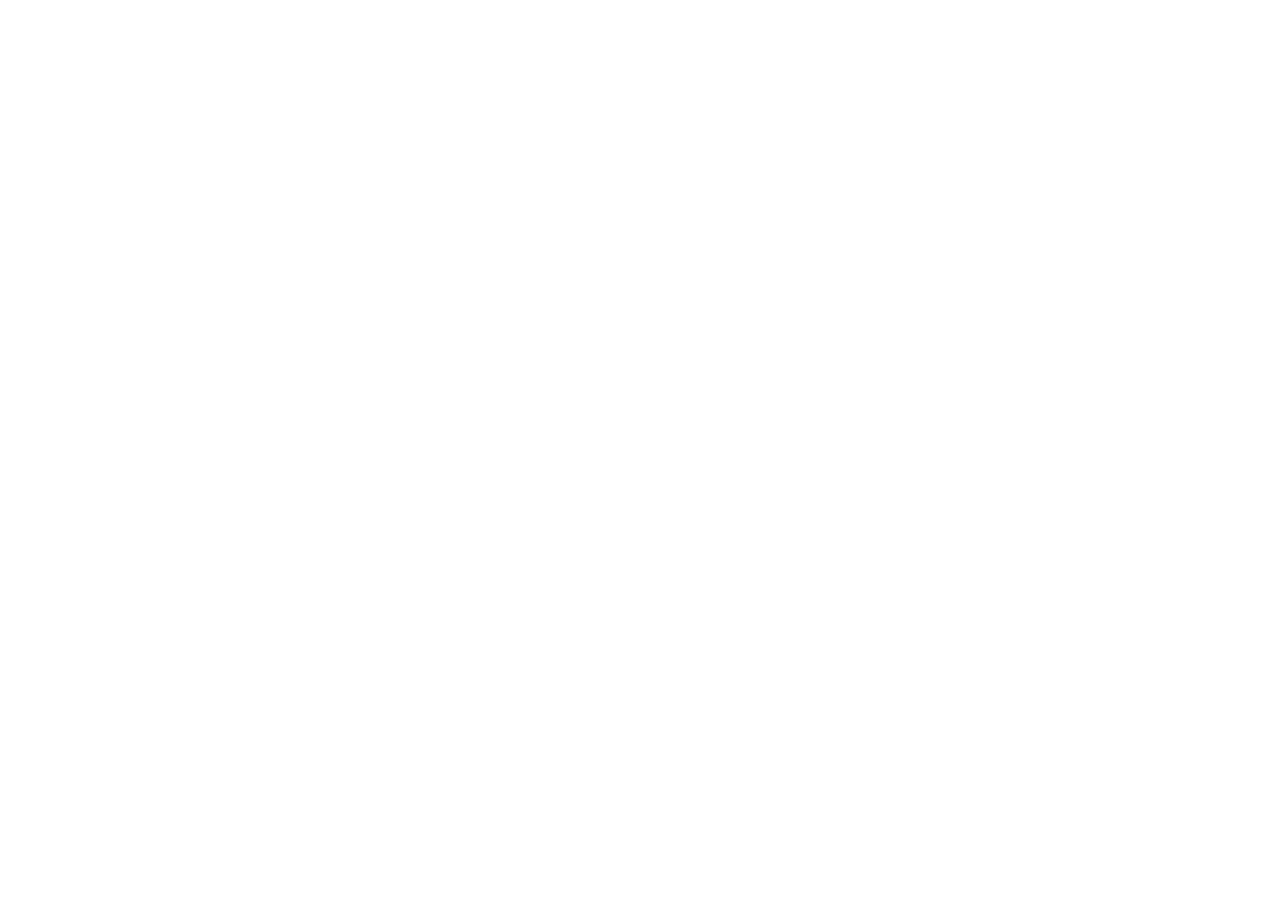
==== index.html @ 76981a6a "Master Kode" ====
<!DOCTYPE html>
<html lang="da-dk">

<head>
<link rel="stylesheet" type="text/css" href="Mario.css">
<script type="text/javascript" src="Mario.js"></script>
<meta charset="UTF-8">
<title> Mario Spil 2.0 </title>    
</head>

<body>
	

</body>
---- Mario.css ----
body {
    background-image: url("testimg.png");
}
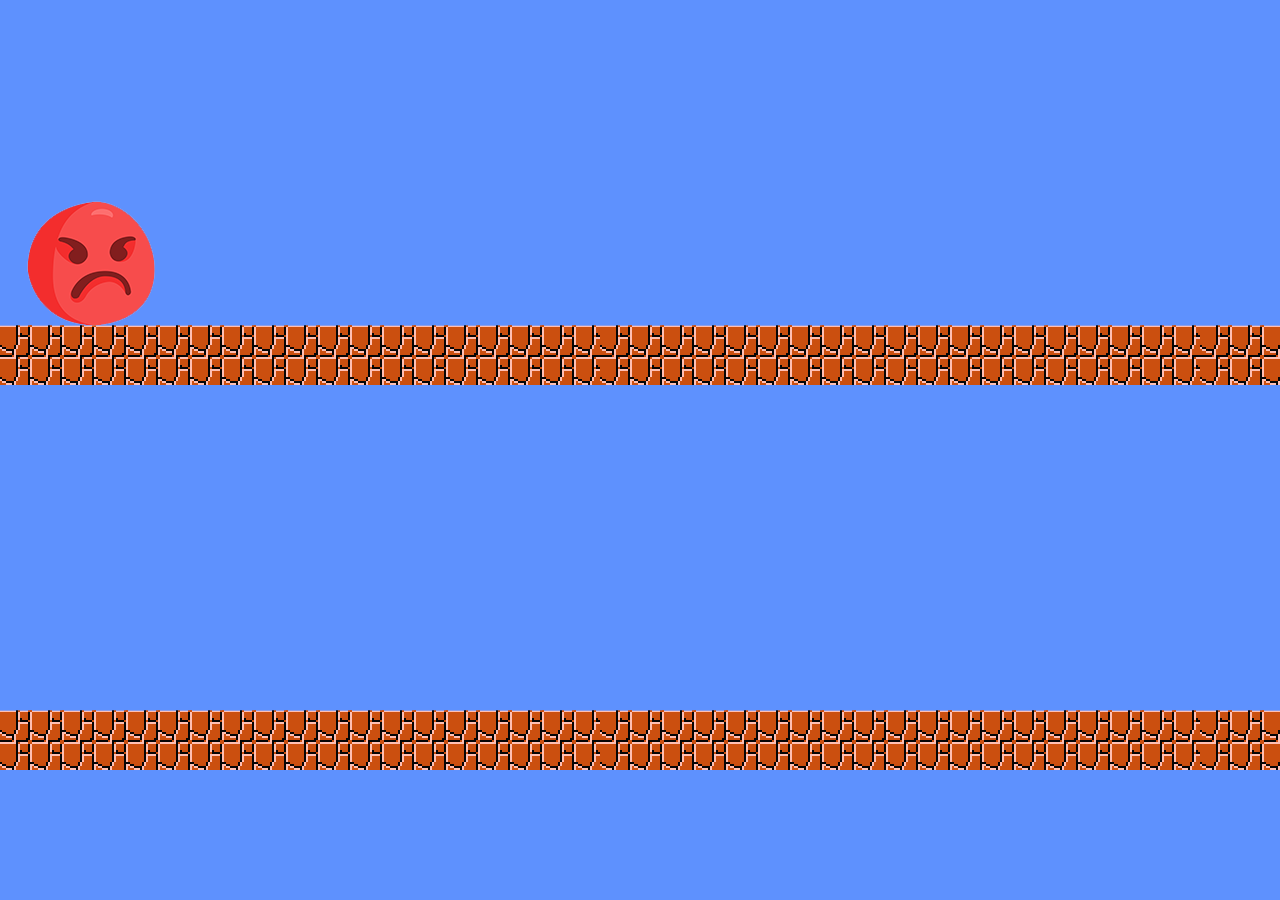
==== commit a1b33358: "Update" ====
--- a/index.html
+++ b/index.html
@@ -9,6 +9,6 @@
 </head>
 
 <body>
-	
+	<img src="GameObject.png" id="GameObject">
 
 </body>
--- a/Mario.css
+++ b/Mario.css
@@ -1,3 +1,11 @@
-body {
-    background-image: url("testimg.png");
+body{
+background-image: url("testImg.png");
+//background-color:lightgray;
+font-size:15px
+}
+
+#GameObject{
+	margin-top:188px;
+	margin-right:30px;
+	
 }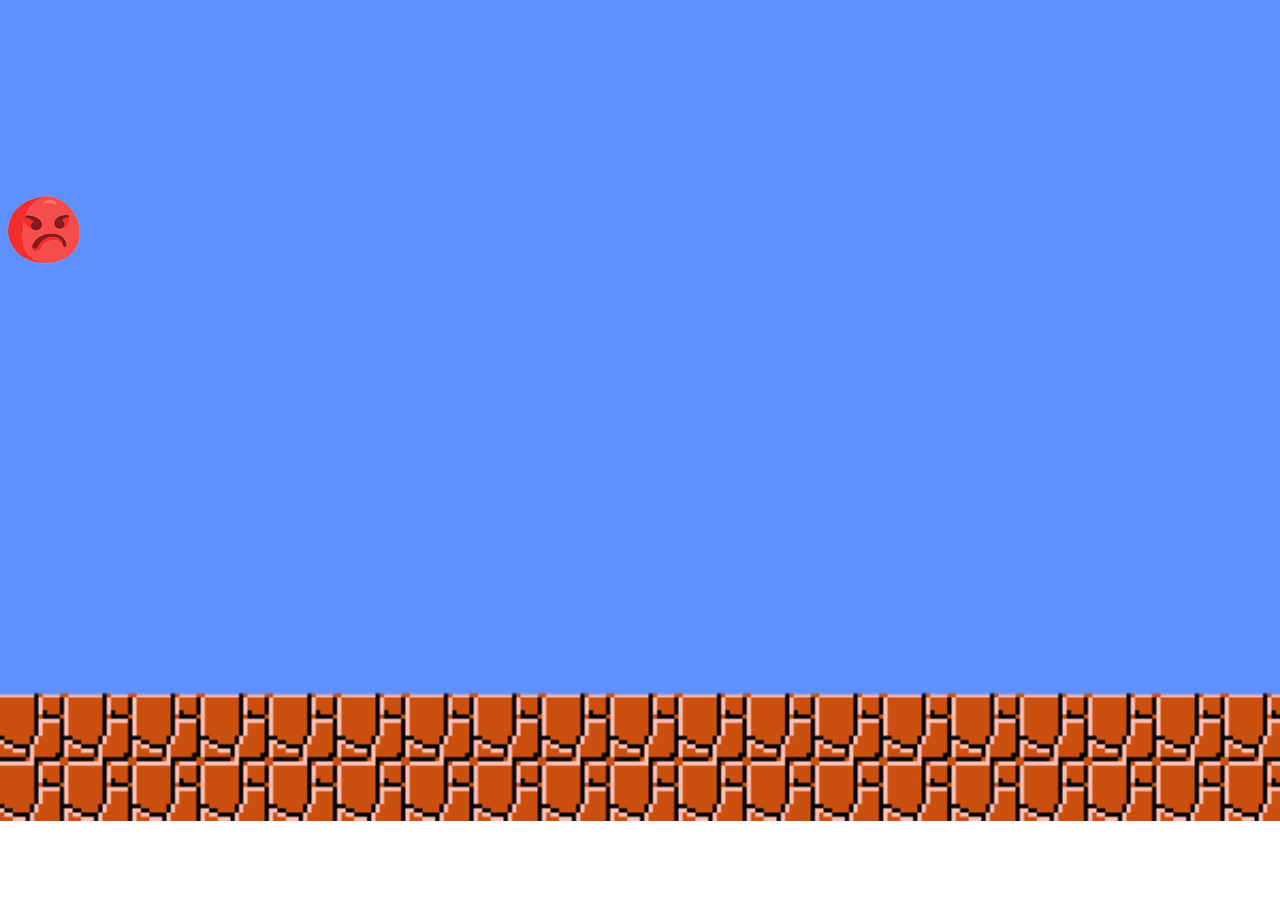
==== commit e6b30867: "update" ====
--- a/index.html
+++ b/index.html
@@ -10,5 +10,5 @@
 
 <body>
 	<img src="GameObject.png" id="GameObject">
-
+<div id="accelerometer"></div>
 </body>
--- a/Mario.css
+++ b/Mario.css
@@ -1,11 +1,15 @@
 body{
 background-image: url("testImg.png");
 //background-color:lightgray;
-font-size:15px
+font-size:15px;
+width:100%;
+background-repeat: no-repeat;
+background-size:cover;
 }
 
 #GameObject{
 	margin-top:188px;
 	margin-right:30px;
 	
+	
 }